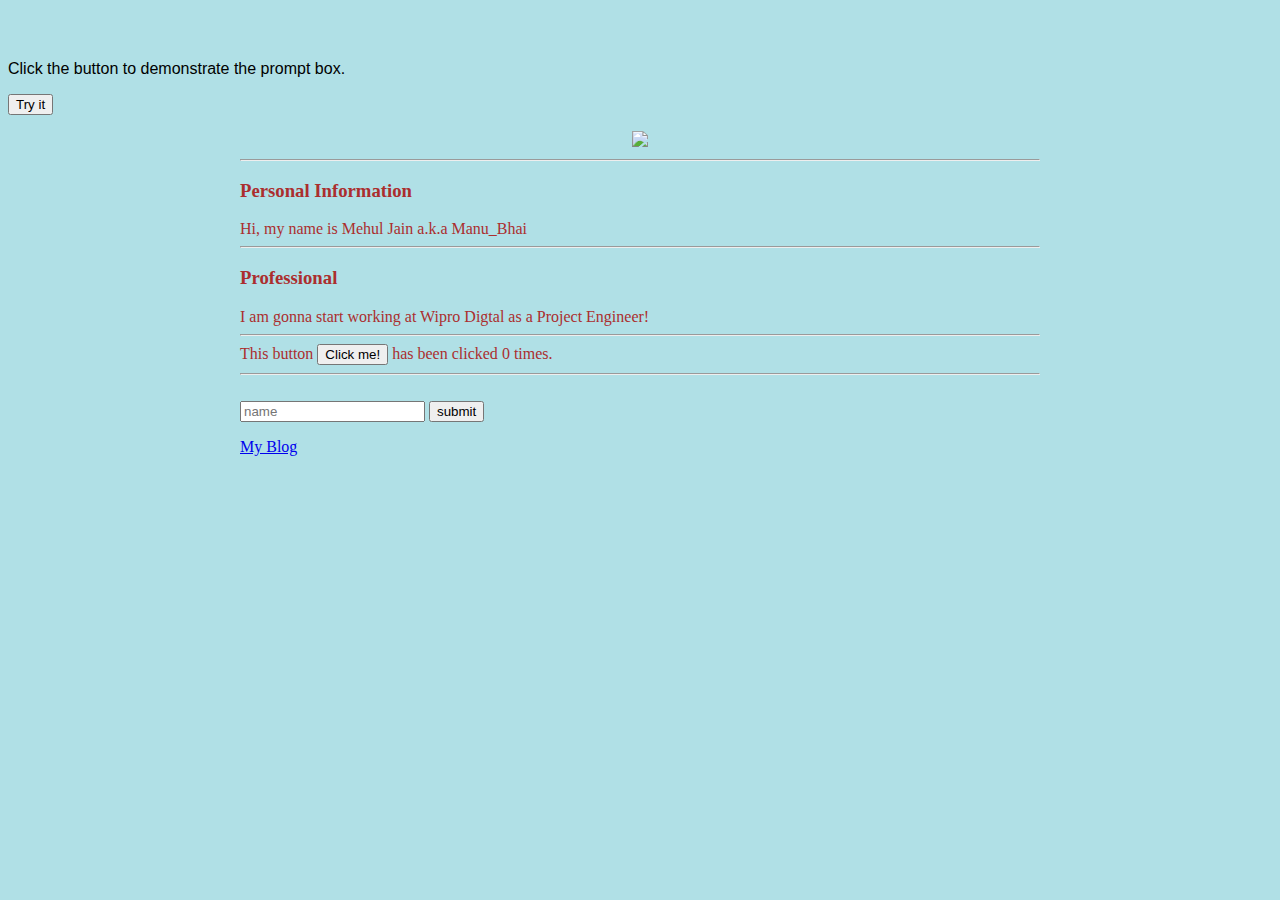
==== ui/index.html @ 555e8673 "[imad-console] Updates ui/index.html" ====
<!doctype html>
<html>
    
    <head>
        <link href="/ui/style.css" rel="stylesheet" />
    </head>
   <p>Click the button to demonstrate the prompt box.</p>

<button onclick="myFunction()">Try it</button>

<p id="demo"></p>

<script>
function myFunction() {
    var person = prompt("Please enter your name", "Harry Potter");
    
    if (person != null) {
        document.getElementById("demo").innerHTML =
        "Hello " + person + "! How are you today?";
    }
}
</script>
   
    <body style="background-color:powderblue;">
        
           <div class="container">  
            <div class="center">
                <img id="madi" src="https://pixabay.com/static/uploads/photo/2016/03/31/19/51/acceptation-1295324_960_720.png" class="img-medium"/>
            </div>
            <hr/>
        
            <h3>Personal Information</h3>
             <div>
                 Hi, my name is Mehul Jain a.k.a Manu_Bhai
             </div>
            <hr/>
            
            <h3>Professional</h3>
             <div>
                 I am gonna start working at Wipro Digtal as a Project Engineer!
                 <hr/>
           </div>
            <div class="footer">
               This button <button id="counter">Click me!</button> has been clicked <span id="count">0</span> times.
               <hr/>
               <br>
               <input type= "text" id="name" placeholder="name">
               <input type= "submit" id="submit-btn" value="submit">
               <ul id="namelist">
               </ul>
               </div>
               <div>
                   <a href = "http://mehulbuzz.blogspot.in/">My Blog</a>
                   </div>
           </div>
        <script type="text/javascript" src="/ui/main.js">
        </script>
    </body>
</html>
---- ui/style.css ----
body {
    font-family: sans-serif;
    background-color: lightgrey;
    margin-top: 60px;
}

.center {
    text-align: center;
}

.text-big {
    font-size: 300%;
}

.bold {
    font-weight: bold;
}

.img-medium {
    height: 200px;
}

.container{
    max-width: 800px;
    margin: 0 auto;
    color: #ab2e2e;
    font-family: san-serif;
    padding-left: 20px;
    padding-right: 20px;
    }
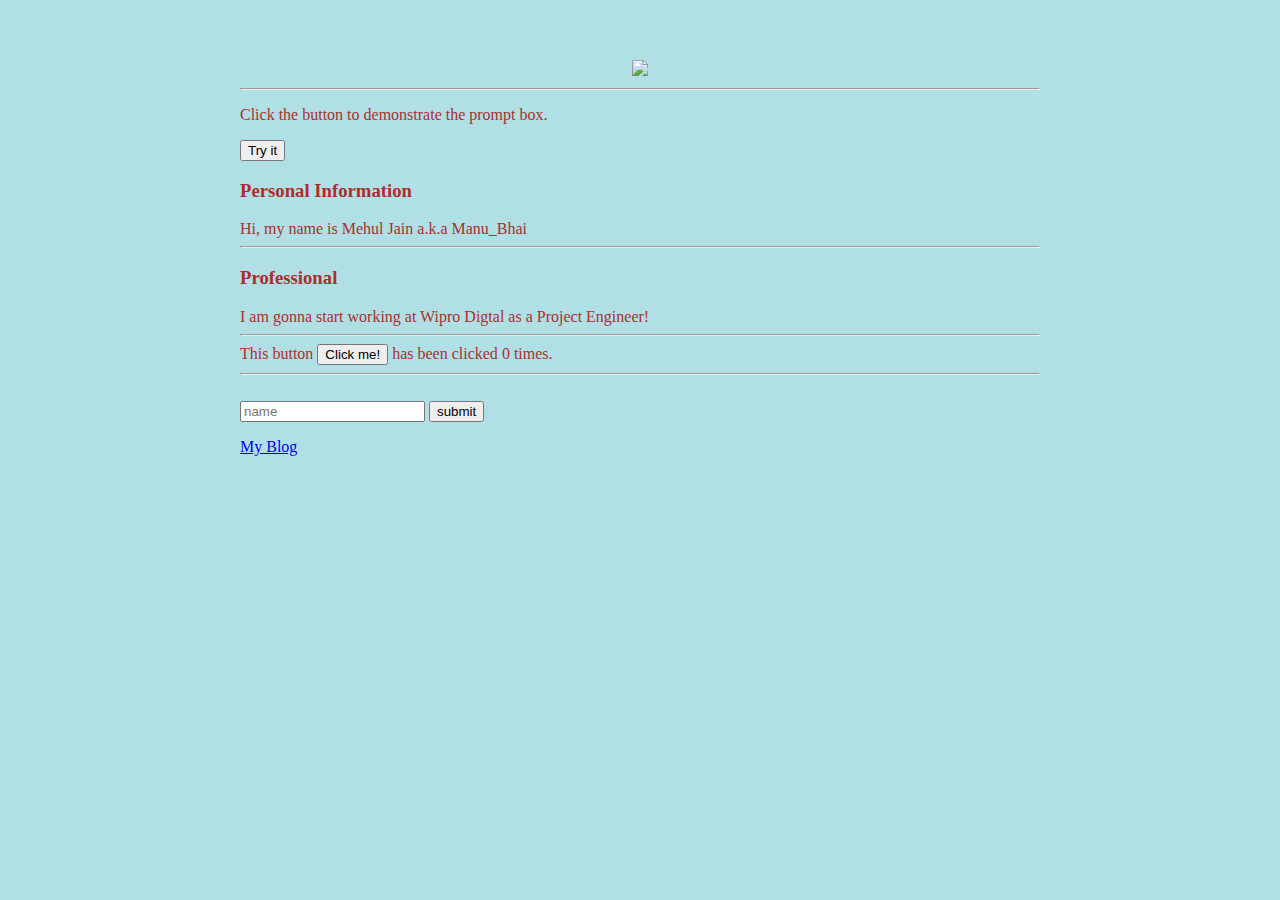
==== commit c2f3da22: "[imad-console] Updates ui/index.html" ====
--- a/ui/index.html
+++ b/ui/index.html
@@ -4,7 +4,17 @@
     <head>
         <link href="/ui/style.css" rel="stylesheet" />
     </head>
-   <p>Click the button to demonstrate the prompt box.</p>
+
+   
+    <body style="background-color:powderblue;">
+        
+           <div class="container">  
+            <div class="center">
+                <img id="madi" src="https://pixabay.com/static/uploads/photo/2016/03/31/19/51/acceptation-1295324_960_720.png" class="img-medium"/>
+            </div>
+            <hr/>
+            
+               <p>Click the button to demonstrate the prompt box.</p>
 
 <button onclick="myFunction()">Try it</button>
 
@@ -20,14 +30,6 @@
     }
 }
 </script>
-   
-    <body style="background-color:powderblue;">
-        
-           <div class="container">  
-            <div class="center">
-                <img id="madi" src="https://pixabay.com/static/uploads/photo/2016/03/31/19/51/acceptation-1295324_960_720.png" class="img-medium"/>
-            </div>
-            <hr/>
         
             <h3>Personal Information</h3>
              <div>
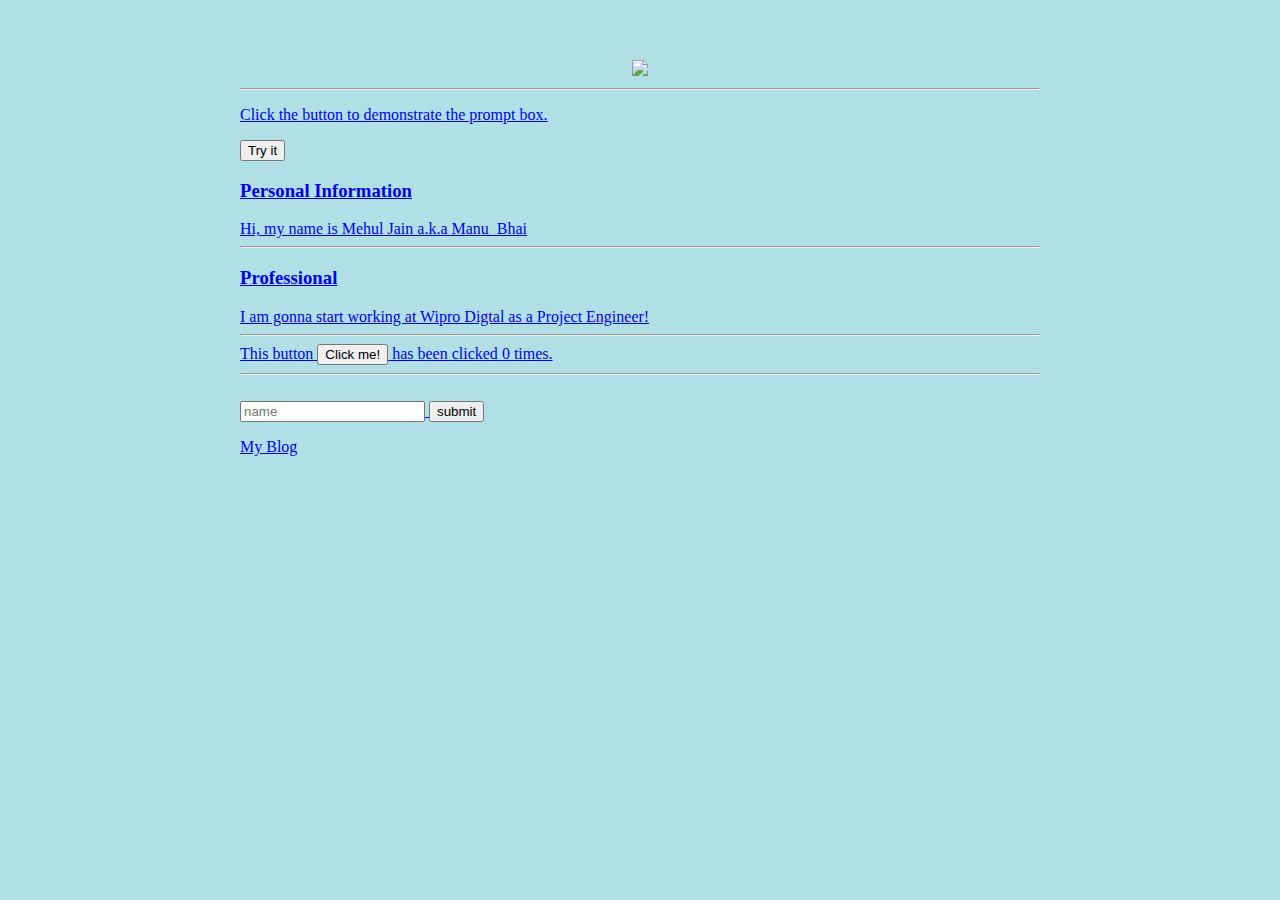
==== commit a42627ac: "[imad-console] Updates ui/index.html" ====
--- a/ui/index.html
+++ b/ui/index.html
@@ -10,6 +10,7 @@
         
            <div class="container">  
             <div class="center">
+<a href="http://mehulbuzz.blogspot.in/">
                 <img id="madi" src="https://pixabay.com/static/uploads/photo/2016/03/31/19/51/acceptation-1295324_960_720.png" class="img-medium"/>
             </div>
             <hr/>
@@ -22,7 +23,7 @@
 
 <script>
 function myFunction() {
-    var person = prompt("Please enter your name", "Harry Potter");
+    var person = prompt("Please enter your name", "XYZ");
     
     if (person != null) {
         document.getElementById("demo").innerHTML =
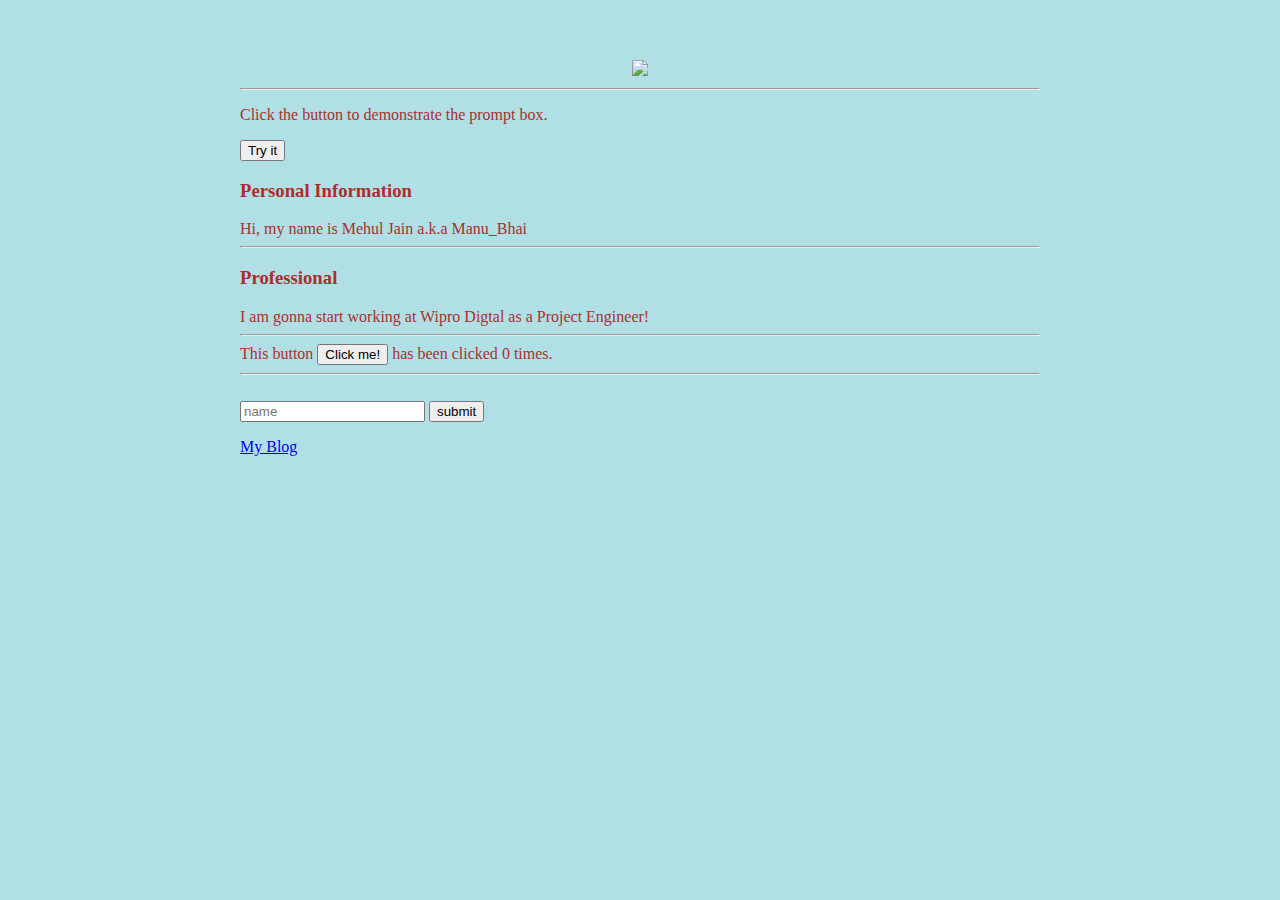
==== commit b0c98085: "[imad-console] Updates ui/index.html" ====
--- a/ui/index.html
+++ b/ui/index.html
@@ -10,7 +10,7 @@
         
            <div class="container">  
             <div class="center">
-<a href="http://mehulbuzz.blogspot.in/">
+                
                 <img id="madi" src="https://pixabay.com/static/uploads/photo/2016/03/31/19/51/acceptation-1295324_960_720.png" class="img-medium"/>
             </div>
             <hr/>
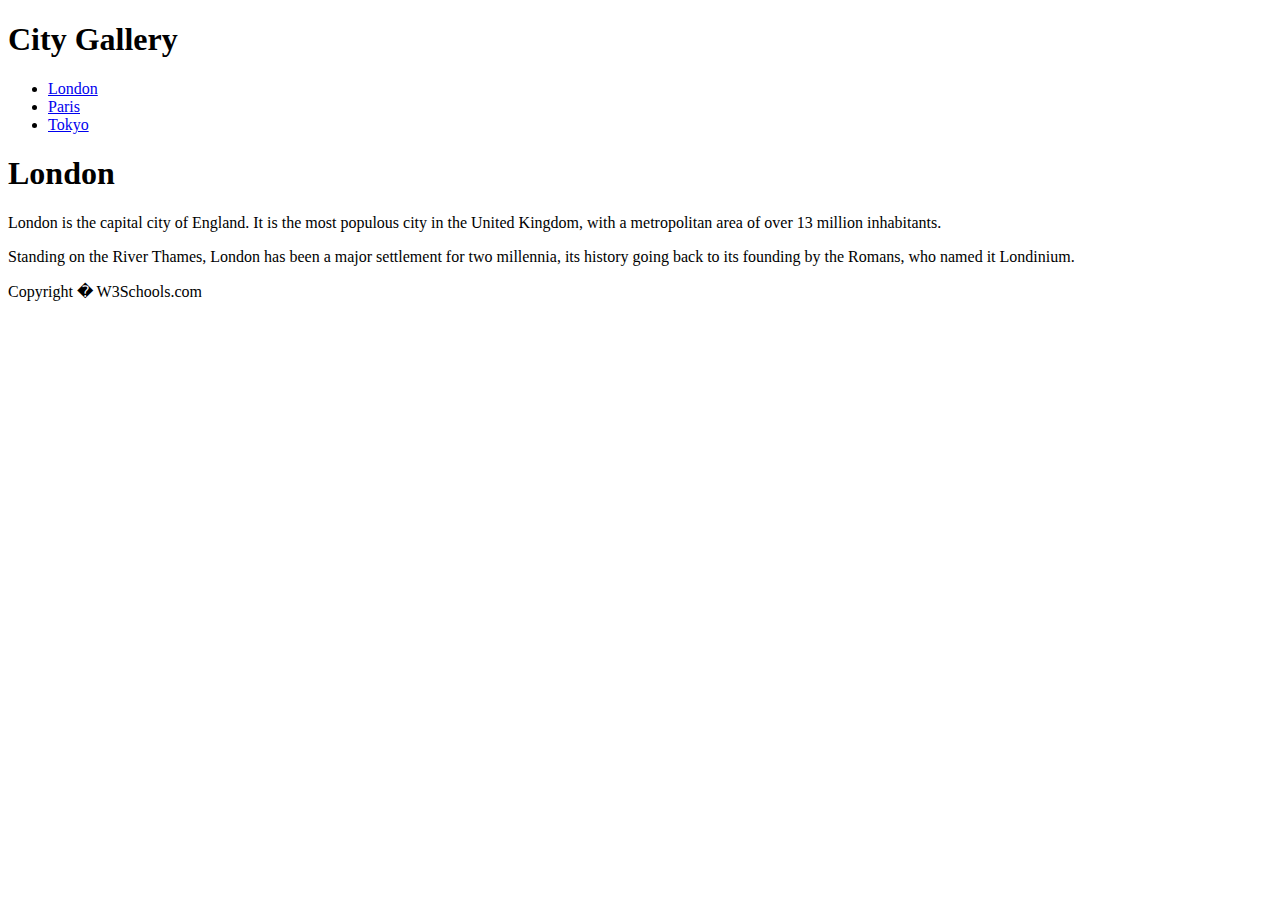
==== commit 78d75ddb: "[imad-console] Updates ui/index.html" ====
--- a/ui/index.html
+++ b/ui/index.html
@@ -1,62 +1,34 @@
-<!doctype html>
+<!DOCTYPE html>
 <html>
-    
-    <head>
-        <link href="/ui/style.css" rel="stylesheet" />
-    </head>
+<head>
 
-   
-    <body style="background-color:powderblue;">
-        
-           <div class="container">  
-            <div class="center">
-                
-                <img id="madi" src="https://pixabay.com/static/uploads/photo/2016/03/31/19/51/acceptation-1295324_960_720.png" class="img-medium"/>
-            </div>
-            <hr/>
-            
-               <p>Click the button to demonstrate the prompt box.</p>
+</head>
+<body>
 
-<button onclick="myFunction()">Try it</button>
+<div class="container">
 
-<p id="demo"></p>
+<header>
+   <h1>City Gallery</h1>
+</header>
+  
+<nav>
+  <ul>
+    <li><a href="#">London</a></li>
+    <li><a href="#">Paris</a></li>
+    <li><a href="#">Tokyo</a></li>
+  </ul>
+</nav>
 
-<script>
-function myFunction() {
-    var person = prompt("Please enter your name", "XYZ");
-    
-    if (person != null) {
-        document.getElementById("demo").innerHTML =
-        "Hello " + person + "! How are you today?";
-    }
-}
-</script>
-        
-            <h3>Personal Information</h3>
-             <div>
-                 Hi, my name is Mehul Jain a.k.a Manu_Bhai
-             </div>
-            <hr/>
-            
-            <h3>Professional</h3>
-             <div>
-                 I am gonna start working at Wipro Digtal as a Project Engineer!
-                 <hr/>
-           </div>
-            <div class="footer">
-               This button <button id="counter">Click me!</button> has been clicked <span id="count">0</span> times.
-               <hr/>
-               <br>
-               <input type= "text" id="name" placeholder="name">
-               <input type= "submit" id="submit-btn" value="submit">
-               <ul id="namelist">
-               </ul>
-               </div>
-               <div>
-                   <a href = "http://mehulbuzz.blogspot.in/">My Blog</a>
-                   </div>
-           </div>
-        <script type="text/javascript" src="/ui/main.js">
-        </script>
-    </body>
+<article>
+  <h1>London</h1>
+  <p>London is the capital city of England. It is the most populous city in the  United Kingdom, with a metropolitan area of over 13 million inhabitants.</p>
+  <p>Standing on the River Thames, London has been a major settlement for two millennia, its history going back to its founding by the Romans, who named it Londinium.</p>
+</article>
+
+<footer>Copyright � W3Schools.com</footer>
+
+</div>
+
+</body>
 </html>
+
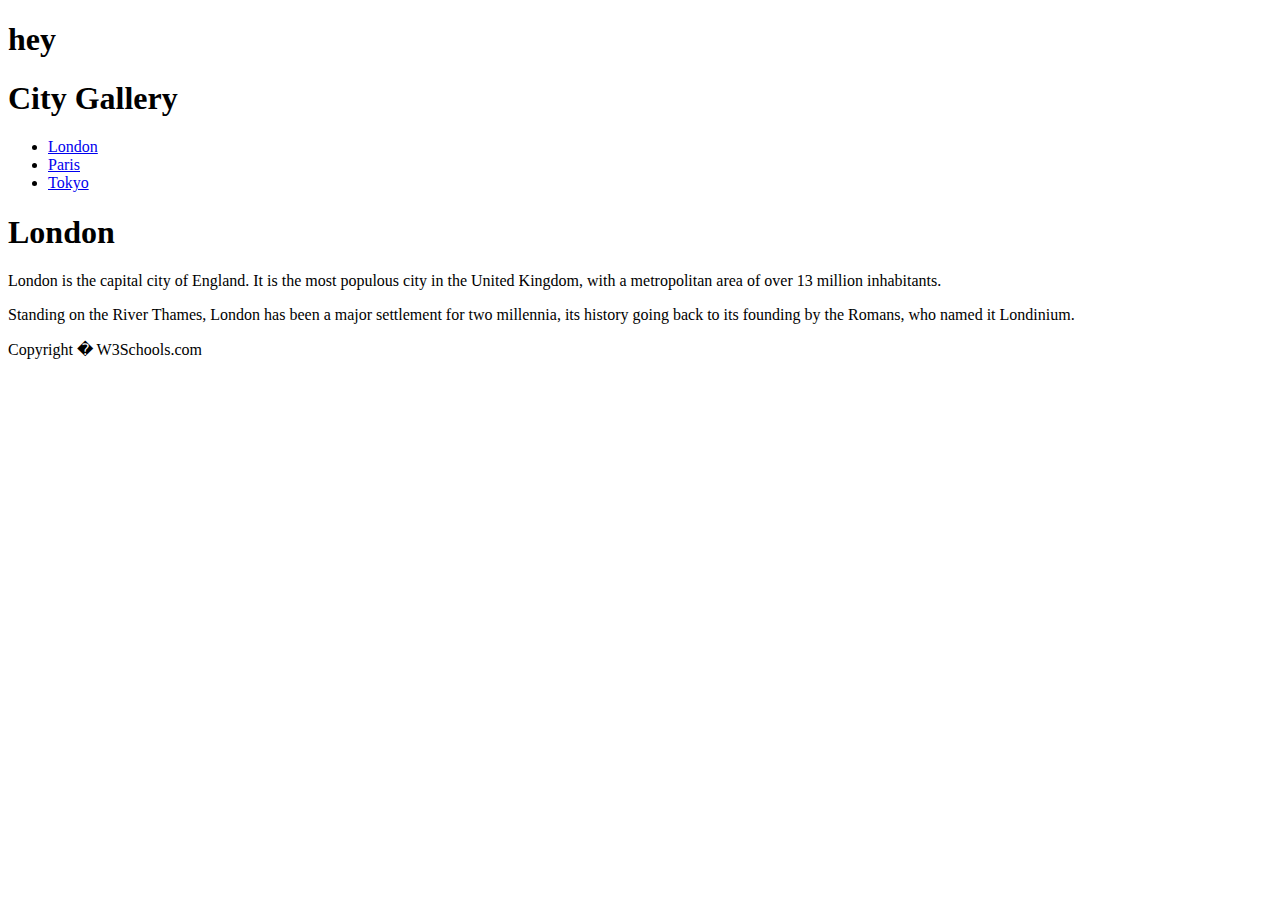
==== commit b99bddb3: "[imad-console] Updates ui/index.html" ====
--- a/ui/index.html
+++ b/ui/index.html
@@ -1,8 +1,8 @@
 <!DOCTYPE html>
 <html>
-<head>
 
-</head>
+<h1>hey</h1>
+
 <body>
 
 <div class="container">
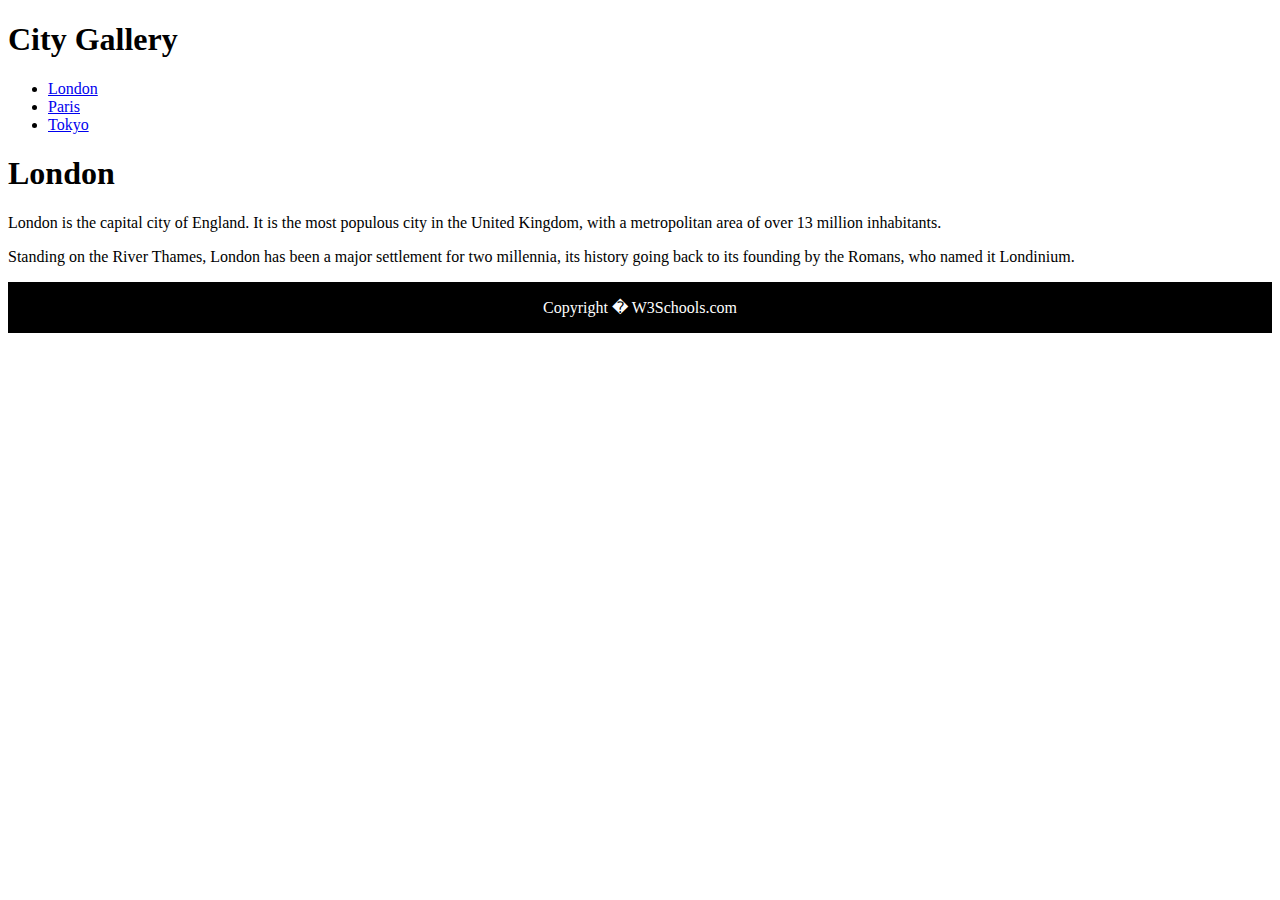
==== commit e59a951b: "[imad-console] Updates ui/index.html" ====
--- a/ui/index.html
+++ b/ui/index.html
@@ -1,8 +1,8 @@
 <!DOCTYPE html>
 <html>
-
-<h1>hey</h1>
-
+<head>
+<link href="/ui/style.css" rel="stylesheet" />
+</head>
 <body>
 
 <div class="container">
@@ -31,4 +31,3 @@
 
 </body>
 </html>
-
--- a/ui/style.css
+++ b/ui/style.css
@@ -0,0 +1,35 @@
+.container {
+    width: 100%;
+    
+}
+
+.header, footer {
+    padding: 1em;
+    color: white;
+    background-color: black;
+    clear: left;
+    text-align: center;
+}
+
+.nav {
+    float: left;
+    max-width: 160px;
+    margin: 0;
+    padding: 1em;
+}
+
+.nav ul {
+    list-style-type: none;
+    padding: 0;
+}
+   
+.nav ul a {
+    text-decoration: none;
+}
+
+.article {
+    margin-left: 170px;
+    border-left: 1px solid gray;
+    padding: 1em;
+    overflow: hidden;
+}